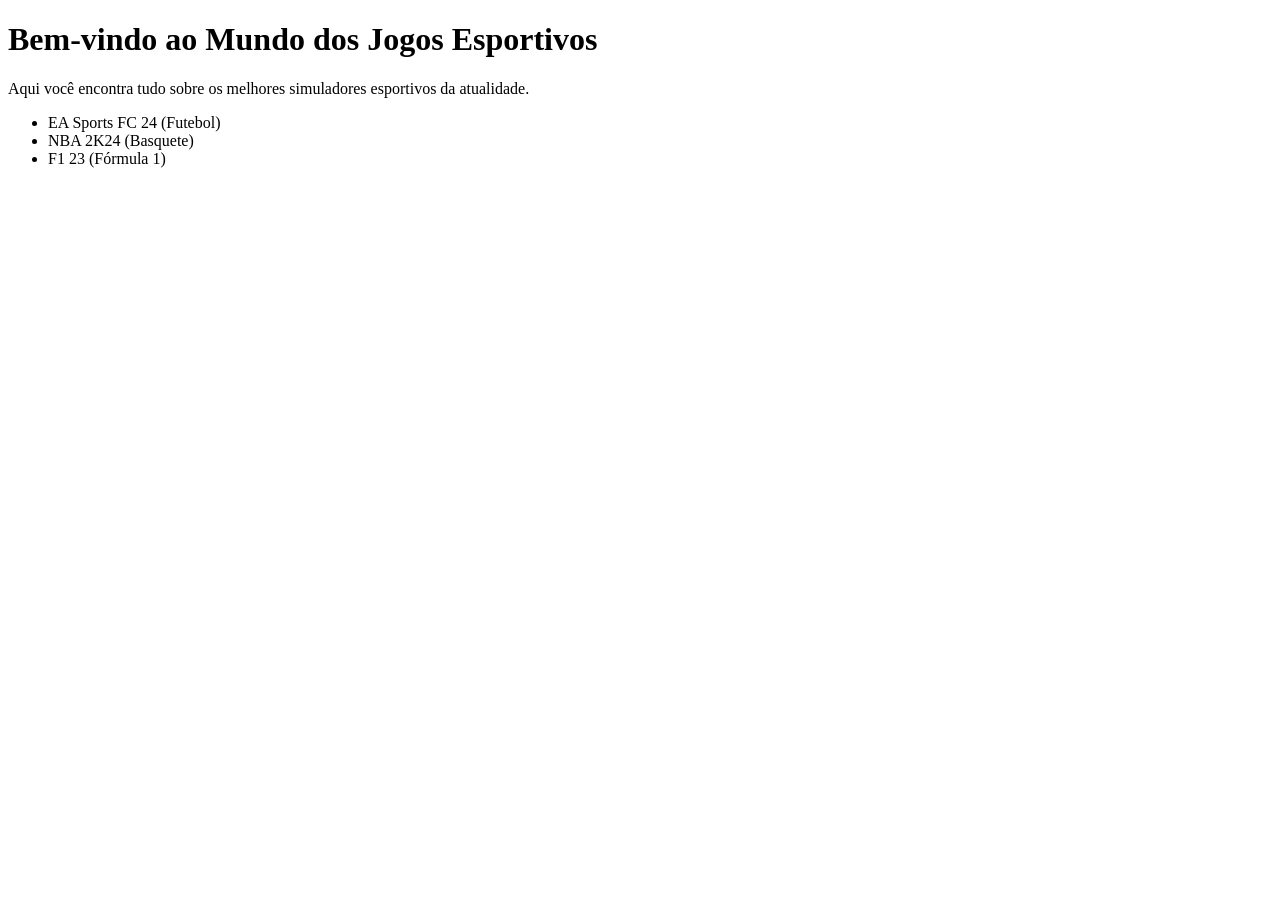
==== index.html @ b3b500e7 "Adicionando conteudo ao index.html" ====
<!DOCTYPE html>
<html lang="pt-BR">
<head>
    <meta charset="UTF-8">
    <title>Jogos Esportivos</title>
    <link rel="stylesheet" href="style.css">
</head>
<body>
    <h1>Bem-vindo ao Mundo dos Jogos Esportivos</h1>
    <p>Aqui você encontra tudo sobre os melhores simuladores esportivos da atualidade.</p>
    <ul>
        <li>EA Sports FC 24 (Futebol)</li>
        <li>NBA 2K24 (Basquete)</li>
        <li>F1 23 (Fórmula 1)</li>
    </ul>
</body>
</html>
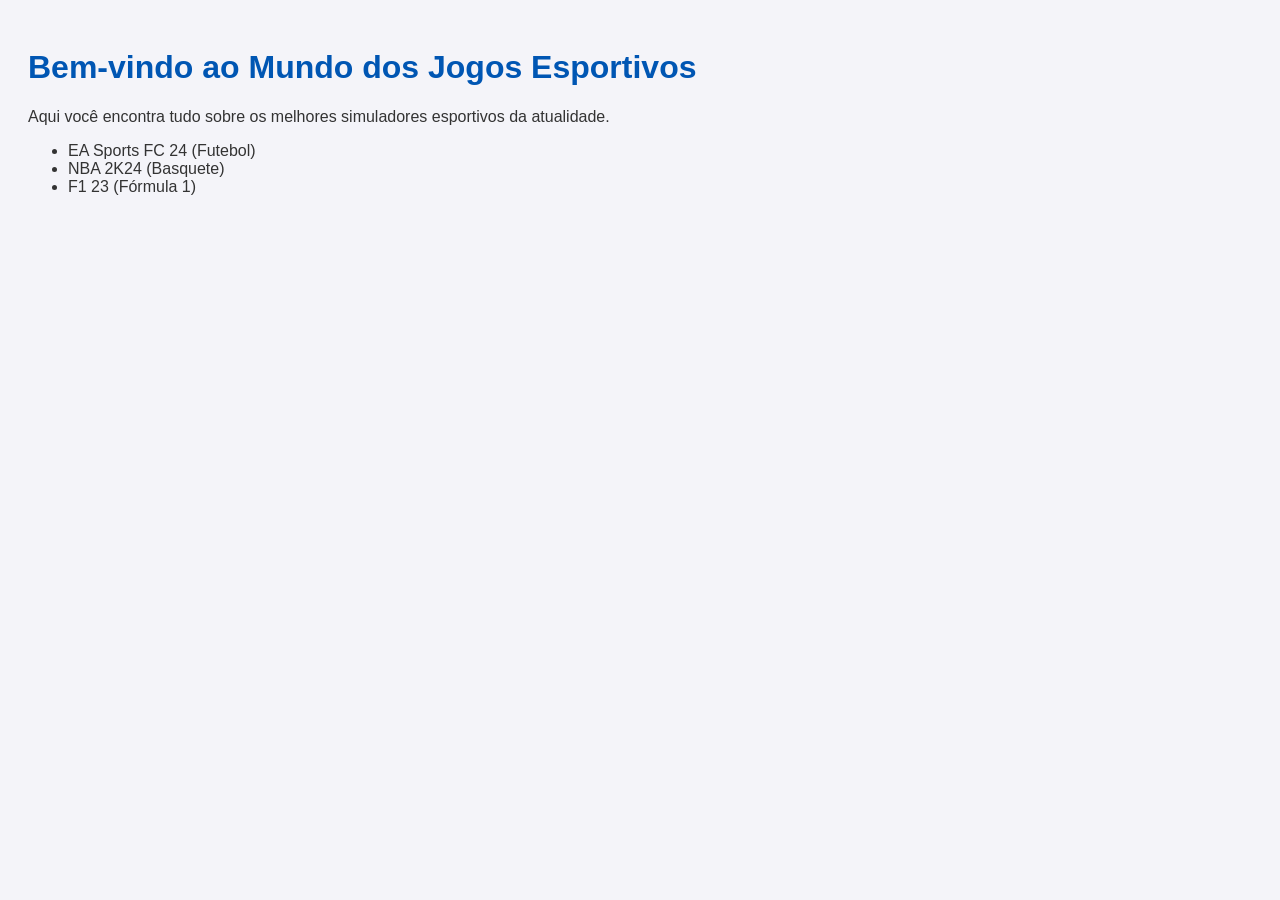
==== commit 504485f9: "alteração de href style.css para estilo.css" ====
--- a/index.html
+++ b/index.html
@@ -3,7 +3,7 @@
 <head>
     <meta charset="UTF-8">
     <title>Jogos Esportivos</title>
-    <link rel="stylesheet" href="style.css">
+    <link rel="stylesheet" href="estilo.css">
 </head>
 <body>
     <h1>Bem-vindo ao Mundo dos Jogos Esportivos</h1>
--- a/estilo.css
+++ b/estilo.css
@@ -0,0 +1,9 @@
+body {
+    font-family: Arial, sans-serif;
+    background-color: #f4f4f9;
+    color: #333;
+    padding: 20px;
+}
+h1 {
+    color: #0056b3;
+}
